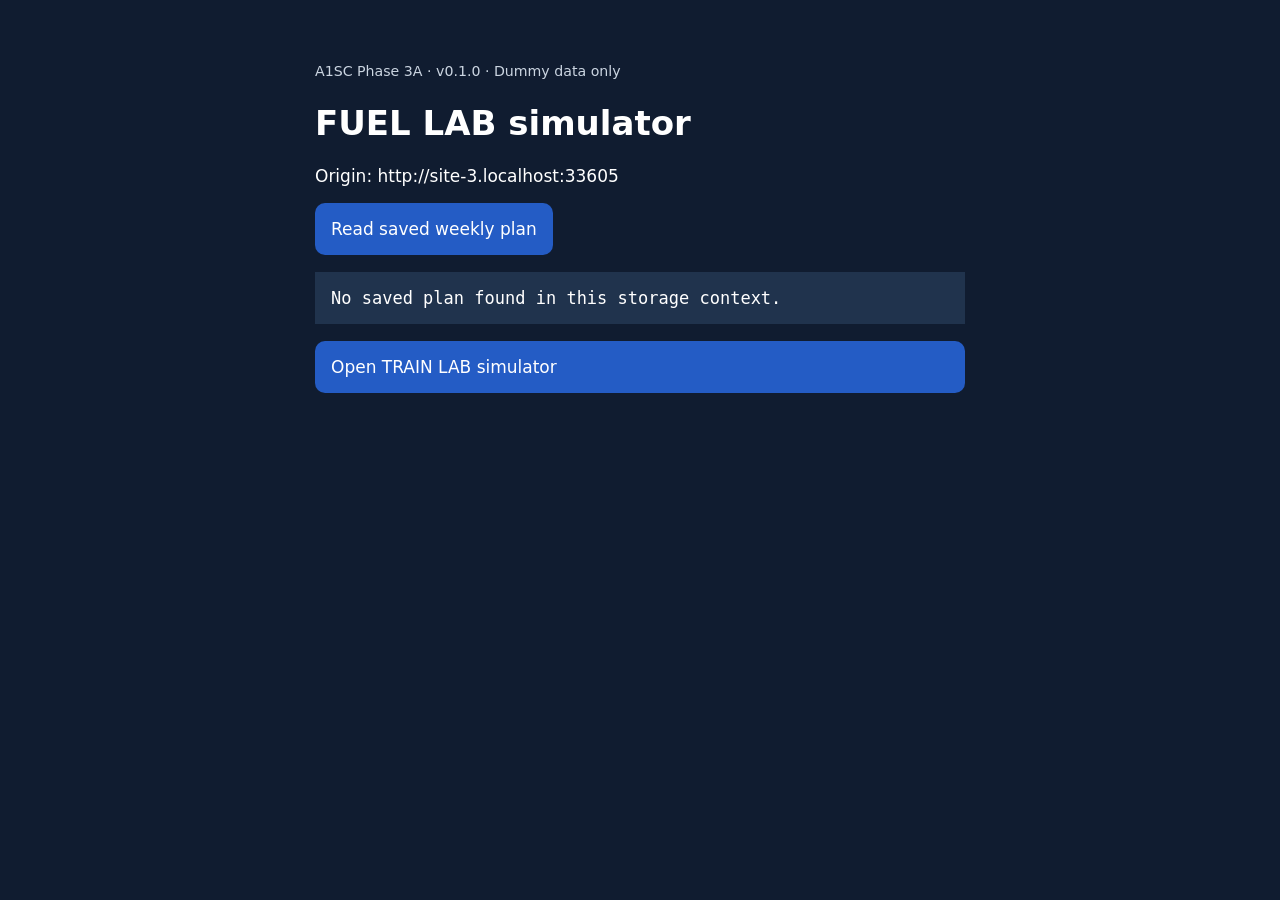
==== fuel/index.html @ 722035b2 "Add files via upload" ====
<!doctype html><html lang="en"><meta charset="utf-8"><meta name="viewport" content="width=device-width,initial-scale=1"><title>FUEL LAB simulator</title><link rel="stylesheet" href="../style.css"><body data-mode="fuel"><small>A1SC Phase 3A · v0.1.0 · Dummy data only</small><h1>FUEL LAB simulator</h1><p>Origin: <span id="origin"></span></p><button id="action">Read saved weekly plan</button><pre id="status">Reading...</pre><a href="../train/">Open TRAIN LAB simulator</a><script>document.getElementById("origin").textContent=location.origin;</script><script src="../app.js"></script></body></html>
---- style.css ----
body{font:17px system-ui;background:#101c30;color:white;max-width:650px;margin:40px auto;padding:20px}a,button{display:block;padding:16px;margin:12px 0;background:#245cc5;color:white;border:0;border-radius:10px;text-decoration:none;font:inherit;cursor:pointer}pre{white-space:pre-wrap;overflow-wrap:anywhere;background:#20334d;padding:16px}small{color:#cbd5e1}
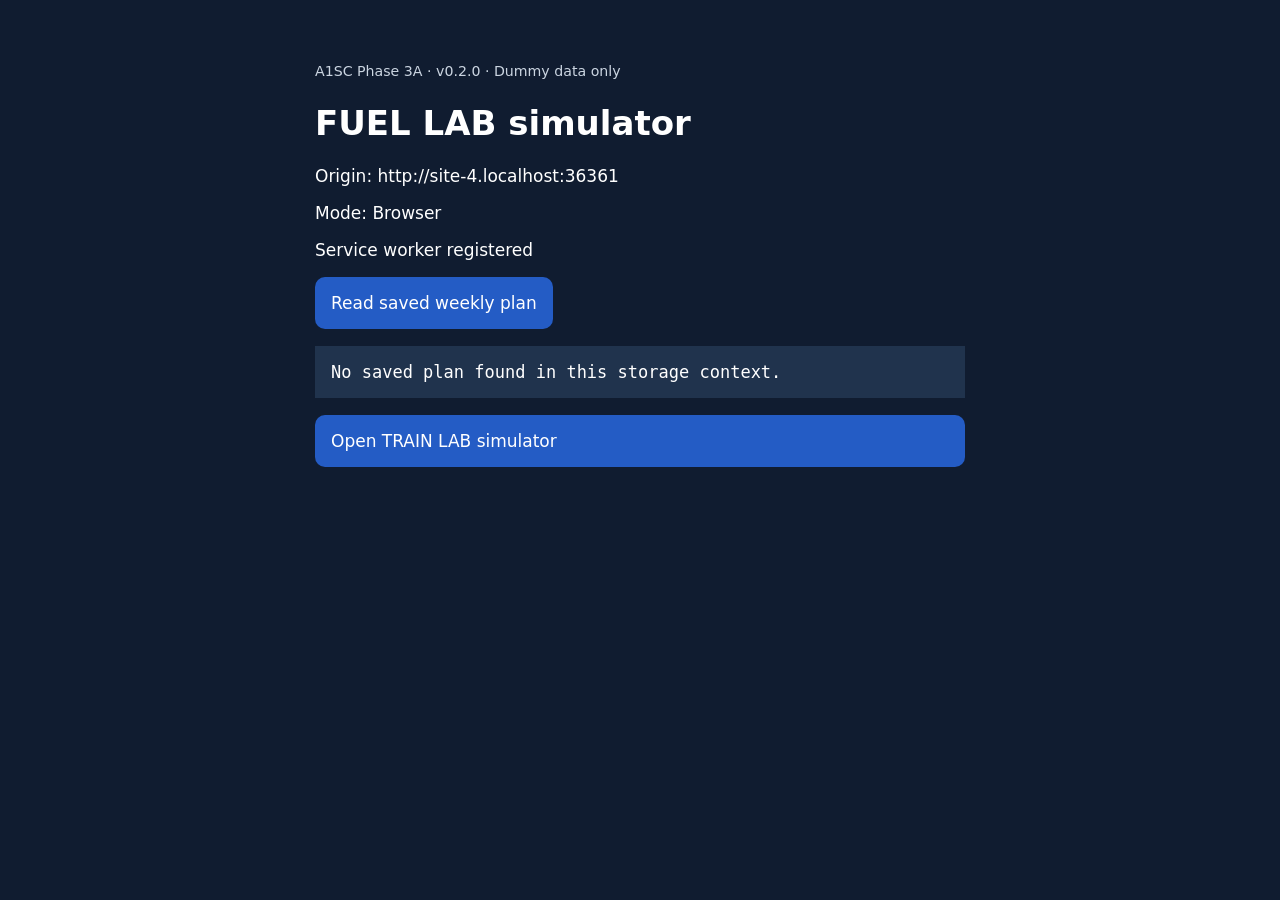
==== commit 4be9eae9: "Add files via upload" ====
--- a/fuel/index.html
+++ b/fuel/index.html
@@ -1 +1 @@
-<!doctype html><html lang="en"><meta charset="utf-8"><meta name="viewport" content="width=device-width,initial-scale=1"><title>FUEL LAB simulator</title><link rel="stylesheet" href="../style.css"><body data-mode="fuel"><small>A1SC Phase 3A · v0.1.0 · Dummy data only</small><h1>FUEL LAB simulator</h1><p>Origin: <span id="origin"></span></p><button id="action">Read saved weekly plan</button><pre id="status">Reading...</pre><a href="../train/">Open TRAIN LAB simulator</a><script>document.getElementById("origin").textContent=location.origin;</script><script src="../app.js"></script></body></html>+<!doctype html><html lang="en"><meta charset="utf-8"><meta name="viewport" content="width=device-width,initial-scale=1"><title>FUEL LAB simulator</title><link rel="stylesheet" href="../style.css"><link rel="manifest" href="manifest.webmanifest"><meta name="theme-color" content="#101c30"><body data-mode="fuel"><small>A1SC Phase 3A · v0.2.0 · Dummy data only</small><h1>FUEL LAB simulator</h1><p>Origin: <span id="origin"></span></p><p id="display-mode"></p><p id="worker-status"></p><button id="action">Read saved weekly plan</button><pre id="status">Reading...</pre><a href="../train/index.html">Open TRAIN LAB simulator</a><script>document.getElementById("origin").textContent=location.origin;</script><script src="../app.js"></script><script src="install.js"></script></body></html>
